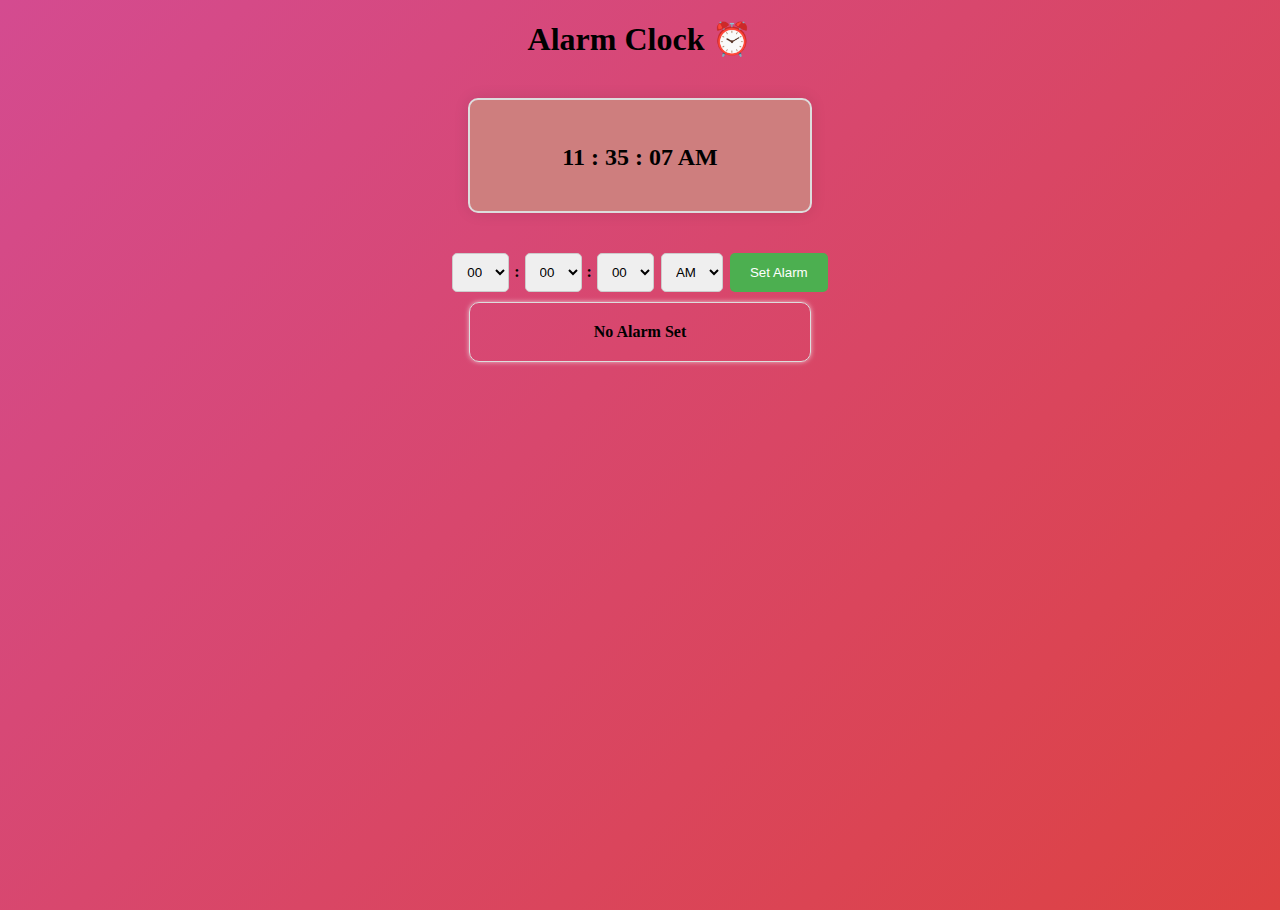
==== index.html @ 08fe62b5 "Add files via upload" ====
<!DOCTYPE html>
<html>
    <head>
        <title>Alarm Clock</title>
        <link rel="stylesheet" href="alarm.css"/>
        <link rel="icon" type="image/x-icon" href="favicon.ico">
    </head>
    <body class="alarm-clock-body">
        <h1>Alarm Clock ⏰</h1>
        <div id="alarm-clock-container">
            <h3 id="current_time"></h3>
        </div>
        <div>
            <form>
                <select id="hour"></select>
                <!-- <input type="number" value="00" name="hour" id="hour" min="0" max="24" required> -->
                <label> : </label>
                <select id="minutes"></select>
                <label> : </label>
                <select id="seconds"></select>
                <select id="am_pm">
                    <option value="AM">AM</option>
                    <option value="PM">PM</option>
                </select>
                <input type="button" value="Set Alarm" id="set_alarm">
            </form>
        </div>

        <div id="alarm-list-container">
            <ul id="alarm_list">
            </ul>
        </div>
        

        <script src="alarm.js"></script>

    </body>
</html>
---- alarm.css ----
.alarm-clock-body {
    background: linear-gradient(135deg, #d44b90, #dd4242);
    height: 100vh;
    margin: 0;
    text-align: center;
    font-family: Georgia, 'Times New Roman', Times, serif;
    display: block;
    background-size: cover;
  }
  
  /* Alarm clock container styles */
#alarm-clock-container {
    max-width: 300px;
    margin: 40px auto;
    padding: 20px;
    background-color: #ce7e7e;
    border: 2px solid #ddd;
    border-radius: 10px;
    box-shadow: 0 0 15px rgba(0, 0, 0, 0.1);
}

h1 {
    margin-top: 10px;
    padding-top: 10px;
}

#current_time {
    font-size: 24px;
    font-weight: bold;
    margin-bottom: 20px;
}

/* Form styles */
form {
    display: flex;
    flex-wrap: wrap;
    justify-content: center;
}

label {
    margin-right: 10px;
    font-weight: bolder;
    margin: 10px 5px;
}

#am_pm {
    margin: 0px 7px ;
}

select {
    padding: 10px;
    border: 1px solid #ccc;
    border-radius: 5px;

}

select:hover {
    background-color: #e0e0e0; /* light gray background on hover */
}

#set_alarm {
    padding: 10px 20px;
    background-color: #4CAF50; /* green background */
    color: #fff;
    border: none;
    border-radius: 5px;
    cursor: pointer;
}

#set_alarm:hover {
    background-color: #3e8e41; /* darker green background on hover */
}

/* Alarm list styles */
#alarm-list-container {
    max-width: 300px;
    background-color: transparent;
    border: 1px solid #ddd;
    border-radius: 10px;
    box-shadow: 0 0 5px rgba(247, 243, 243, 0.7);
    text-align: center;
    padding: 20px;
    display: flex; /* make the list items display as flex items */
    flex-wrap: wrap; /*allow the list items to wrap to the next line*/
    justify-content: center; 
    margin: auto;
    margin-top: 10px;
}

#alarm_list {
    list-style: none;
    padding: 0;
    margin: 0;
    
}

#alarm_list li {
    padding: 10px;
    border-bottom: 1px solid #ccc;
    margin: 10px; /* add some margin to each list item */
    background-color: #f9f9f9; /* add a light gray background to each list item */
    border-radius: 5px; /* add a subtle border radius to each list item */
    box-shadow: 0 0 5px rgba(0, 0, 0, 0.05); /* add a subtle box shadow to each list item */
}

#alarm_list li:last-child {
    border-bottom: none;
}

.delete-button {
    background-color: #f53030; /* red background */
    color: #fff;
    border: none;
    border-radius: 5px;
    cursor: pointer;
    padding: 5px 10px;
    margin-left: 5px;
    padding: 10px 20px;
}

.delete-button:hover {
    background-color: #cc0000; /* darker red background on hover */
}
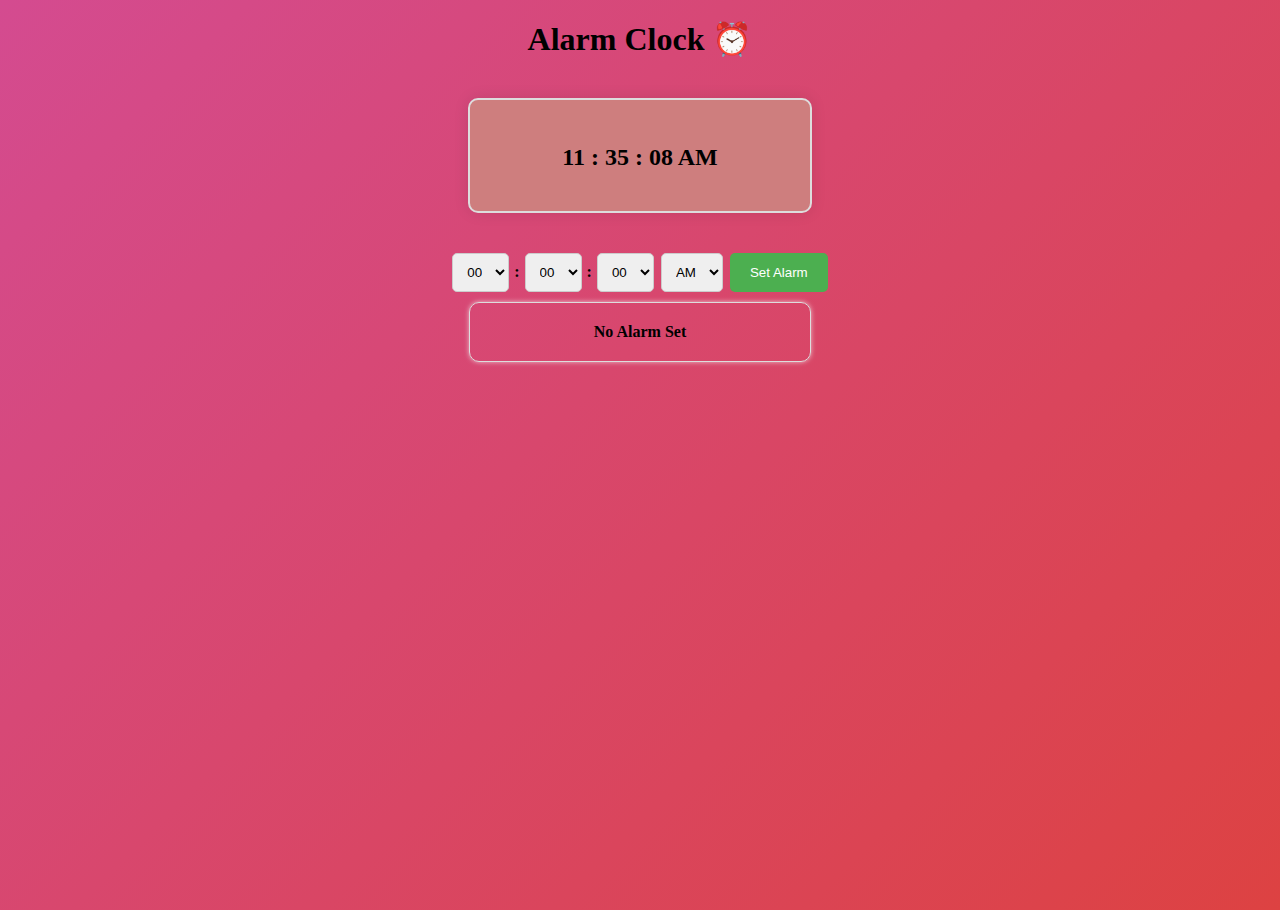
==== commit 67210b0f: "Add files via upload" ====
--- a/index.html
+++ b/index.html
@@ -13,7 +13,6 @@
         <div>
             <form>
                 <select id="hour"></select>
-                <!-- <input type="number" value="00" name="hour" id="hour" min="0" max="24" required> -->
                 <label> : </label>
                 <select id="minutes"></select>
                 <label> : </label>
--- a/alarm.css
+++ b/alarm.css
@@ -55,12 +55,12 @@
 }
 
 select:hover {
-    background-color: #e0e0e0; /* light gray background on hover */
+    background-color: #e0e0e0;
 }
 
 #set_alarm {
     padding: 10px 20px;
-    background-color: #4CAF50; /* green background */
+    background-color: #4CAF50;
     color: #fff;
     border: none;
     border-radius: 5px;
@@ -68,7 +68,7 @@
 }
 
 #set_alarm:hover {
-    background-color: #3e8e41; /* darker green background on hover */
+    background-color: #3e8e41;
 }
 
 /* Alarm list styles */
@@ -80,8 +80,8 @@
     box-shadow: 0 0 5px rgba(247, 243, 243, 0.7);
     text-align: center;
     padding: 20px;
-    display: flex; /* make the list items display as flex items */
-    flex-wrap: wrap; /*allow the list items to wrap to the next line*/
+    display: flex;
+    flex-wrap: wrap;
     justify-content: center; 
     margin: auto;
     margin-top: 10px;
@@ -97,10 +97,10 @@
 #alarm_list li {
     padding: 10px;
     border-bottom: 1px solid #ccc;
-    margin: 10px; /* add some margin to each list item */
-    background-color: #f9f9f9; /* add a light gray background to each list item */
-    border-radius: 5px; /* add a subtle border radius to each list item */
-    box-shadow: 0 0 5px rgba(0, 0, 0, 0.05); /* add a subtle box shadow to each list item */
+    margin: 10px;
+    background-color: #f9f9f9;
+    border-radius: 5px;
+    box-shadow: 0 0 5px rgba(0, 0, 0, 0.05);
 }
 
 #alarm_list li:last-child {
@@ -108,7 +108,7 @@
 }
 
 .delete-button {
-    background-color: #f53030; /* red background */
+    background-color: #f53030; 
     color: #fff;
     border: none;
     border-radius: 5px;
@@ -119,5 +119,5 @@
 }
 
 .delete-button:hover {
-    background-color: #cc0000; /* darker red background on hover */
-}+    background-color: #cc0000;
+}
